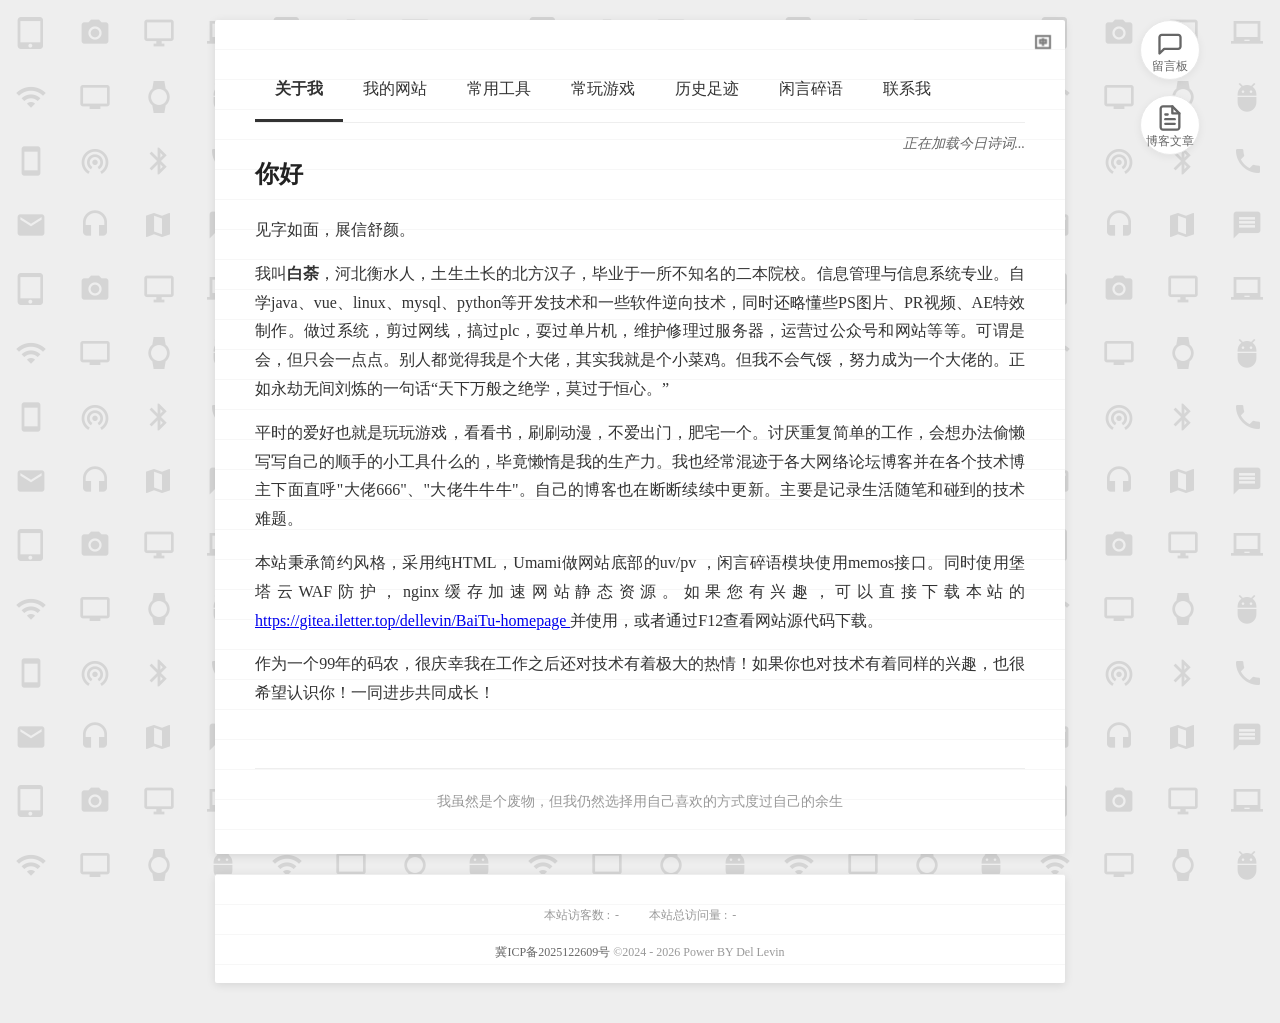
==== index.html @ fa4c784b "加入留言板博客按钮" ====
<!DOCTYPE html>
<html lang="zh-CN">

<head>
    <meta charset="UTF-8">
    <meta name="viewport" content="width=device-width, initial-scale=1.0">
    <meta name="description" content="95后，全干开发者">
    <meta name="keywords" content="Java,Spring,个人博客，微信小程序，博客，技术文章，编程，开发者，白荼，Del Levin">
    <link rel="shortcut icon" href="./favicon.ico">
    <script type="text/javascript">
        if (!!window.ActiveXObject || "ActiveXObject" in window) { //is IE?
            alert('朋友，上古浏览器不支持呢～');
        }
    </script>
    <!--   今日诗词   -->
    <script src="https://sdk.jinrishici.com/v2/browser/jinrishici.js" charset="utf-8"></script>
    <!-- 百度统计 -->
    <script>
        var _hmt = _hmt || [];
        (function () {
            var hm = document.createElement("script");
            hm.src = "https://hm.baidu.com/hm.js?d82271fd27b69793bf97f088c0a87fd4";
            var s = document.getElementsByTagName("script")[0];
            s.parentNode.insertBefore(hm, s);
        })();
    </script>
    <!-- umami统计 -->
    <!-- <script defer src="https://umami.iletter.top/anyjs" data-website-id="ae6cd64c-5900-49c9-9c22-95cedc24a508"></script> -->
    <!-- ECharts 库 -->
    <script src="./static/js/echarts/echarts.min.js"></script>
    <!-- 多语言 -->
    <script src="./static/js/language/zh.js"></script>
    <script src="./static/js/language/en.js"></script>
    <script src="./static/js/axios.min.js"></script>
    <style>
        @import url("./static/css/main.css");
        @import url("./static/css/memos.css");
        @import url("./static/css/game_dialog.css");
        @import url("./static/css/guestbook.css");
    </style>
    <title data-i18n="page_title">白荼 - BAITU</title>
</head>

<body>
    <div class="letter-container">
        <!-- 语言切换按钮 -->
        <div class="lang-switch-container">
            <img id="lang-switch-btn" src="./static/img/中文.png" alt="Switch Language" title="切换语言" />
        </div>

        <!-- 留言板按钮 -->
        <div class="guestbook-btn-container">
            <button id="guestbook-btn" class="guestbook-btn" title="留言板">
                <svg width="24" height="24" viewBox="0 0 24 24" fill="none" xmlns="http://www.w3.org/2000/svg">
                    <path d="M21 15C21 15.5304 20.7893 16.0391 20.4142 16.4142C20.0391 16.7893 19.5304 17 19 17H7L3 21V7C3 6.46957 3.21071 5.96086 3.58579 5.58579C3.96086 5.21071 4.46957 5 5 5H19C19.5304 5 20.0391 5.21071 20.4142 5.58579C20.7893 5.96086 21 6.46957 21 7V15Z" 
                          stroke="#666" stroke-width="2" stroke-linecap="round" stroke-linejoin="round"/>
                </svg>
                <span class="btn-label">留言板</span>
            </button>

            <!-- Hover 浮动预览面板 -->
            <div id="guestbook-preview" class="guestbook-preview">
                <div class="preview-header">
                    <h3 data-i18n="guestbook_title">留言板</h3>
                </div>
                <div class="preview-body">
                    <!-- 最新留言预览将在这里动态加载 -->
                </div>
            </div>
        </div>

        <!-- 博客文章按钮 -->
        <div class="blog-posts-btn-container">
            <button id="blog-posts-btn" class="blog-posts-btn" title="博客文章">
                <svg width="24" height="24" viewBox="0 0 24 24" fill="none" xmlns="http://www.w3.org/2000/svg">
                    <path d="M14 2H6C5.46957 2 4.96086 2.21071 4.58579 2.58579C4.21071 2.96086 4 3.46957 4 4V20C4 20.5304 4.21071 21.0391 4.58579 21.4142C4.96086 21.7893 5.46957 22 6 22H18C18.5304 22 19.0391 21.7893 19.4142 21.4142C19.7893 21.0391 20 20.5304 20 20V8L14 2Z" 
                          stroke="#666" stroke-width="2" stroke-linecap="round" stroke-linejoin="round"/>
                    <path d="M14 2V8H20" stroke="#666" stroke-width="2" stroke-linecap="round" stroke-linejoin="round"/>
                    <path d="M16 13H8" stroke="#666" stroke-width="2" stroke-linecap="round" stroke-linejoin="round"/>
                    <path d="M16 17H8" stroke="#666" stroke-width="2" stroke-linecap="round" stroke-linejoin="round"/>
                    <path d="M10 9H8" stroke="#666" stroke-width="2" stroke-linecap="round" stroke-linejoin="round"/>
                </svg>
                <span class="btn-label">博客文章</span>
            </button>

            <!-- Hover 浮动预览面板 -->
            <div id="blog-posts-preview" class="blog-posts-preview">
                <div class="preview-header">
                    <h3>最新文章</h3>
                </div>
                <div class="preview-body blog-posts-list">
                    <!-- 最新文章预览将在这里动态加载 -->
                </div>
            </div>
        </div>

        <!-- 完整博客文章弹窗（点击后显示） -->
        <div id="blog-posts-full-modal" class="guestbook-full-modal">
            <div class="full-modal-content">
                <div class="guestbook-header">
                    <h2>博客文章</h2>
                    <button id="blog-posts-close" class="guestbook-close" title="关闭">&times;</button>
                </div>
                <div class="guestbook-body">
                    <!-- 文章列表将在这里动态加载 -->
                </div>
            </div>
        </div>

        <!-- 完整留言板弹窗（点击后显示） -->
        <div id="guestbook-full-modal" class="guestbook-full-modal">
            <div class="full-modal-content">
                <div class="guestbook-header">
                    <h2 data-i18n="guestbook_title">留言板</h2>
                    <button id="guestbook-close" class="guestbook-close" title="关闭">&times;</button>
                </div>
                <div class="guestbook-body">
                    <!-- 留言列表将在这里动态加载 -->
                </div>
            </div>
        </div>

        <!-- 头部导航 -->
        <div class="nav-tabs">
            <div class="nav-tab active" data-tab="about"><span data-i18n="nav_about"></span></div>
            <div class="nav-tab" data-tab="website"><span data-i18n="nav_website"></span></div>
            <div class="nav-tab" data-tab="tools"><span data-i18n="nav_tools"></span></div>
            <div class="nav-tab" data-tab="games"><span data-i18n="nav_games"></span></div>
            <div class="nav-tab" data-tab="footprint"><span data-i18n="nav_footprint"></span></div>
            <div class="nav-tab" data-tab="memos"><span data-i18n="nav_memos"></span></div>
            <div class="nav-tab" data-tab="contact"><span data-i18n="nav_contact"></span></div>
        </div>

        <!-- 今日诗词 -->
        <div id="jinrishici-sentence">正在加载今日诗词...</div>

        <!-- 联系我内容 -->
        <div class="tab-content" id="contact-content">
            <div class="content-section">
                <h2 data-i18n="contact_me_h2"></h2>
                <p data-i18n="contact_intro"></p>
                <div class="contact-info">
                    <div class="contact-item">
                        <span class="contact-label" data-i18n="email_label">邮箱：</span>
                        <span>dellevin99@gmail.com</span>
                    </div>
                    <div class="contact-item">
                        <span class="contact-label" data-i18n="wechat_label">微信：</span>
                        <span>E-Levin_</span>
                    </div>
                    <div class="contact-item">
                        <span class="contact-label" data-i18n="qq_label">扣扣：</span>
                        <span>1754084631</span>
                    </div>
                    <div class="contact-item">
                        <span class="contact-label" data-i18n="address_label">地址：</span>
                        <span data-i18n="address_value">山东省·济南市·市中区</span>
                    </div>
                </div>

                <h3 data-i18n="social_media_h3">社交媒体</h3>
                <div class="website-links">
                    <a href="https://github.com/dellevin" target="_blank" data-i18n="social_link1"
                        data-i18n-attr="href">GitHub</a>
                    <a href="https://weibo.com/u/6094785109999999999" target="_blank" data-i18n="social_link2"
                        data-i18n-attr="href">微博</a>
                    <a href="https://www.zhihu.com/people/bing-xue-chen-xi-59" target="_blank" data-i18n="social_link3"
                        data-i18n-attr="href">知乎</a>
                    <a href="https://space.bilibili.com/403551212" target="_blank" data-i18n="social_link4"
                        data-i18n-attr="href">B站</a>
                    <a href="https://www.52pojie.cn/home.php?mod=space&uid=2059006" target="_blank"
                        data-i18n="social_link5" data-i18n-attr="href">52pojie</a>
                </div>
                <h3 data-i18n="leave_message_h3">留言</h3>
                <p data-i18n="leave_message_p"><a href="https://blog.iletter.top/401.html" target="_blank"
                        data-i18n="leave_message_link" data-i18n-attr="href">点击此链接</a>去我的博客下面给我留言！</p>
            </div>
        </div>

        <!-- 关于我内容 -->
        <div class="tab-content active" id="about-content">
            <div class="content-section about-me-content">
                <h2 data-i18n="hello"></h2>
                <p data-i18n="greeting"></p>
                <p data-i18n="about_me_p1"></p>
                <p data-i18n="about_me_p2"></p>
                <p data-i18n="about_me_p3"></p>
                <p data-i18n="about_me_p4"></p>
            </div>
        </div>

        <!-- 我的网站内容 -->
        <div class="tab-content" id="website-content">
            <div class="content-section">
                <h2 data-i18n="my_website_h2"></h2>
                <div class="website-links" id="dynamic-website-links">
                    <div class="memo-loading" data-i18n="loading_website"></div>
                </div>
            </div>
        </div>

        <!-- 工具内容 -->
        <div class="tab-content" id="tools-content">
            <div class="content-section">
                <h2 data-i18n="my_tools_h2">我的工具</h2>
                <div id="tools-container" class="tools-grid">
                    <div class="memo-loading" data-i18n="loading_tools"></div>
                </div>
            </div>
        </div>

        <!-- 游戏内容 -->
        <div class="tab-content" id="games-content">
            <div class="content-section">
                <h2 data-i18n="my_games_h2">我常玩的游戏</h2>
                <div id="games-container" class="games-grid">
                    <div class="memo-loading" data-i18n="loading_games"></div>
                </div>
            </div>
        </div>

        <!-- 历史足迹 (地图) -->
        <div id="footprint-content" class="tab-content">
            <div class="content-section">
                <h2 data-i18n="footprint_map_h2">历史足迹</h2>
            </div>
        </div>

        <!-- 闲言碎语内容 -->
        <div class="tab-content" id="memos-content">
            <div class="content-section">
                <h2 data-i18n="memos_h2">闲言碎语</h2>
                <div id="memos-container" class="memos-container">
                    <div class="memo-loading" data-i18n="loading_memos"></div>
                </div>
            </div>
        </div>

        <div class="letter-footer">
            <span data-i18n="footer_text"></span>
        </div>
    </div>

    <!-- 底部版权信息和网站统计 - 在信纸外部 -->
    <div id="footer-wrap">
        <div class="webinfo">
            <div class="webinfo-item">
                <div class="webinfo-site-uv-name" data-i18n="visitor_count_label"></div>
                <div class="webinfo-site-uv-count" id="site_uv">-</div>
            </div>
            <div class="webinfo-item">
                <div class="webinfo-site-name" data-i18n="visit_count_label"></div>
                <div class="webinfo-site-pv-count" id="site_pv">-</div>
            </div>
        </div>
        <div class="copyright" style="margin-top: 15px;"><a href="http://beian.miit.gov.cn"
                target="_blank">冀ICP备2025122609号</a> &copy;<span>2024 - 2026</span> <span>Power BY</span> <span>Del
                Levin </span>
        </div>
    </div>

    <div id="modalOverlay"
        style="display: none; position: fixed; top: 0; left: 0; width: 100%; height: 100%; background-color: rgba(0,0,0,0.5); z-index: 1000;cursor: pointer; ">
        <div id="modalContent"
            style="position: absolute; top: 50%; left: 50%; transform: translate(-50%, -50%); 
    background-color: white; padding: 20px; border-radius: 5px; box-shadow: 0 4px 8px rgba(0,0,0,0.2); text-align: center; cursor: default; ">
            <p>博主是个宅男，还没去过哦～</p>
        </div>
    </div>
    <script>
        // ========== 语言切换逻辑 ==========
        const translations = {
            'zh': translationsZH,
            'en': translationsEN
        };
        if (typeof translations === 'undefined') {
            console.error('Translations file (translations.js) is not loaded!');
        }
        const switchButton = document.getElementById('lang-switch-btn');
        const LANG_KEY = 'preferred_language';
        function switchLanguage() {
            let currentLang = localStorage.getItem(LANG_KEY) || 'zh';
            let newLang = currentLang === 'zh' ? 'en' : 'zh';

            localStorage.setItem(LANG_KEY, newLang);
            updatePageContent(newLang);
            updateLanguageIcon(newLang);
            document.documentElement.lang = newLang;

            location.reload();
        }
        function updatePageContent(lang) {
            const elements = document.querySelectorAll('[data-i18n]');
            elements.forEach(element => {
                const key = element.getAttribute('data-i18n');
                const translation = translations[lang][key];
                if (translation !== undefined) {
                    element.innerHTML = translation;
                } else {
                    console.warn(`Translation key '${key}' not found for language '${lang}'`);
                }
            });
        }
        function updateLanguageIcon(lang) {
            if (lang === 'zh') {
                switchButton.src = './static/img/中文.png';
                switchButton.alt = 'Switch to English';
                switchButton.title = '切换到英文';
            } else {
                switchButton.src = './static/img/英文.png';
                switchButton.alt = 'Switch to Chinese';
                switchButton.title = '切换到中文';
            }
        }
        document.addEventListener('DOMContentLoaded', function () {
            const savedLang = localStorage.getItem(LANG_KEY) || 'zh';
            updatePageContent(savedLang);
            updateLanguageIcon(savedLang);
            document.documentElement.lang = savedLang;
            switchButton.addEventListener('click', switchLanguage);
        });
    </script>
    <script src="./static/js/anypage.js"></script>
    <script src="./static/js/game_my.js"></script>
    <script src="./static/js/tools_my.js"></script>
    <script src="./static/js/websites_my.js"></script>
    <script src="./static/js/memos.js"></script>
    <script src="./static/js/map-footprint.js"></script>
    <script src="./static/js/guestbook.js"></script>
    <script src="./static/js/blog_posts.js"></script>
    <script src="./static/js/tabchange.js"></script>
</body>

</html>
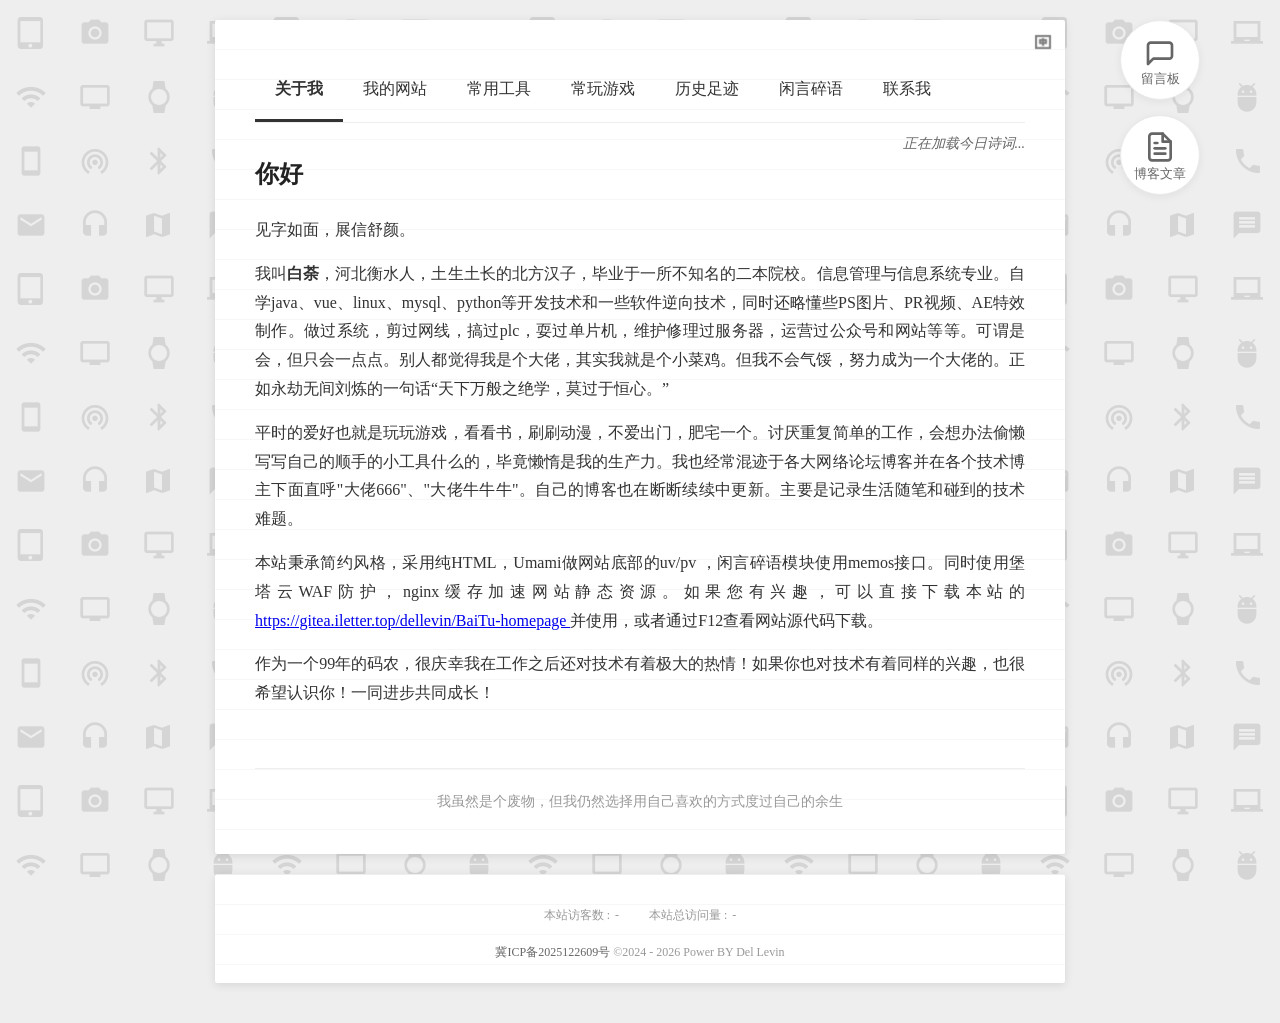
==== commit 5e33d53e: "博客文章优化" ====
--- a/index.html
+++ b/index.html
@@ -55,7 +55,7 @@
                     <path d="M21 15C21 15.5304 20.7893 16.0391 20.4142 16.4142C20.0391 16.7893 19.5304 17 19 17H7L3 21V7C3 6.46957 3.21071 5.96086 3.58579 5.58579C3.96086 5.21071 4.46957 5 5 5H19C19.5304 5 20.0391 5.21071 20.4142 5.58579C20.7893 5.96086 21 6.46957 21 7V15Z" 
                           stroke="#666" stroke-width="2" stroke-linecap="round" stroke-linejoin="round"/>
                 </svg>
-                <span class="btn-label">留言板</span>
+                <span class="btn-label" data-i18n="btn_guestbook">留言板</span>
             </button>
 
             <!-- Hover 浮动预览面板 -->
@@ -80,13 +80,13 @@
                     <path d="M16 17H8" stroke="#666" stroke-width="2" stroke-linecap="round" stroke-linejoin="round"/>
                     <path d="M10 9H8" stroke="#666" stroke-width="2" stroke-linecap="round" stroke-linejoin="round"/>
                 </svg>
-                <span class="btn-label">博客文章</span>
+                <span class="btn-label" data-i18n="btn_blog_posts">博客文章</span>
             </button>
 
             <!-- Hover 浮动预览面板 -->
             <div id="blog-posts-preview" class="blog-posts-preview">
                 <div class="preview-header">
-                    <h3>最新文章</h3>
+                    <h3 data-i18n="blog_latest_posts">最新文章</h3>
                 </div>
                 <div class="preview-body blog-posts-list">
                     <!-- 最新文章预览将在这里动态加载 -->
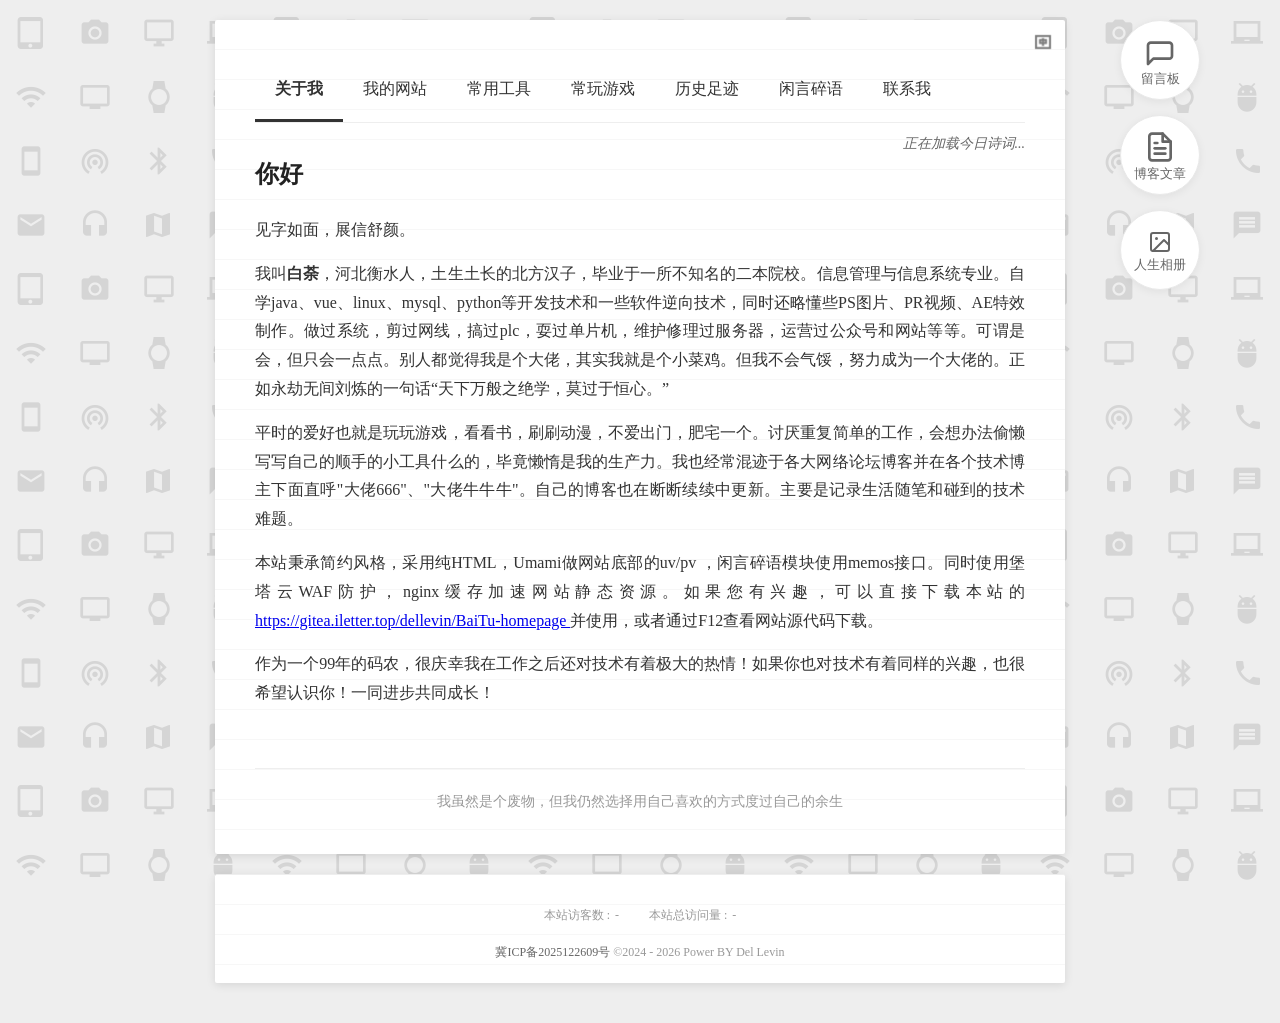
==== commit f0605dca: "加入照片功能" ====
--- a/index.html
+++ b/index.html
@@ -107,6 +107,41 @@
             </div>
         </div>
 
+        <!-- 人生相册按钮 -->
+        <div class="photo-album-btn-container">
+            <button id="photo-album-btn" class="photo-album-btn" title="人生相册">
+                <svg width="24" height="24" viewBox="0 0 24 24" fill="none" xmlns="http://www.w3.org/2000/svg">
+                    <rect x="3" y="3" width="18" height="18" rx="2" ry="2" stroke="#666" stroke-width="2"/>
+                    <circle cx="8.5" cy="8.5" r="1.5" fill="#666"/>
+                    <path d="M21 15L16 10L5 21" stroke="#666" stroke-width="2" stroke-linecap="round" stroke-linejoin="round"/>
+                </svg>
+                <span class="btn-label" data-i18n="btn_photo_album">人生相册</span>
+            </button>
+
+            <!-- Hover 浮动预览面板 -->
+            <div id="photo-album-preview" class="photo-album-preview">
+                <div class="preview-header">
+                    <h3 data-i18n="photo_latest_photos">最新照片</h3>
+                </div>
+                <div class="preview-body photo-album-list">
+                    <!-- 最新照片预览将在这里动态加载 -->
+                </div>
+            </div>
+        </div>
+
+        <!-- 完整人生相册弹窗（点击后显示） -->
+        <div id="photo-album-full-modal" class="guestbook-full-modal">
+            <div class="full-modal-content">
+                <div class="guestbook-header">
+                    <h2 data-i18n="photo_album_title">人生相册</h2>
+                    <button id="photo-album-close" class="guestbook-close" title="关闭">&times;</button>
+                </div>
+                <div class="guestbook-body photo-album-body">
+                    <!-- 照片网格将在这里动态加载 -->
+                </div>
+            </div>
+        </div>
+
         <!-- 完整留言板弹窗（点击后显示） -->
         <div id="guestbook-full-modal" class="guestbook-full-modal">
             <div class="full-modal-content">
@@ -328,6 +363,7 @@
     <script src="./static/js/map-footprint.js"></script>
     <script src="./static/js/guestbook.js"></script>
     <script src="./static/js/blog_posts.js"></script>
+    <script src="./static/js/photo_album.js"></script>
     <script src="./static/js/tabchange.js"></script>
 </body>
 
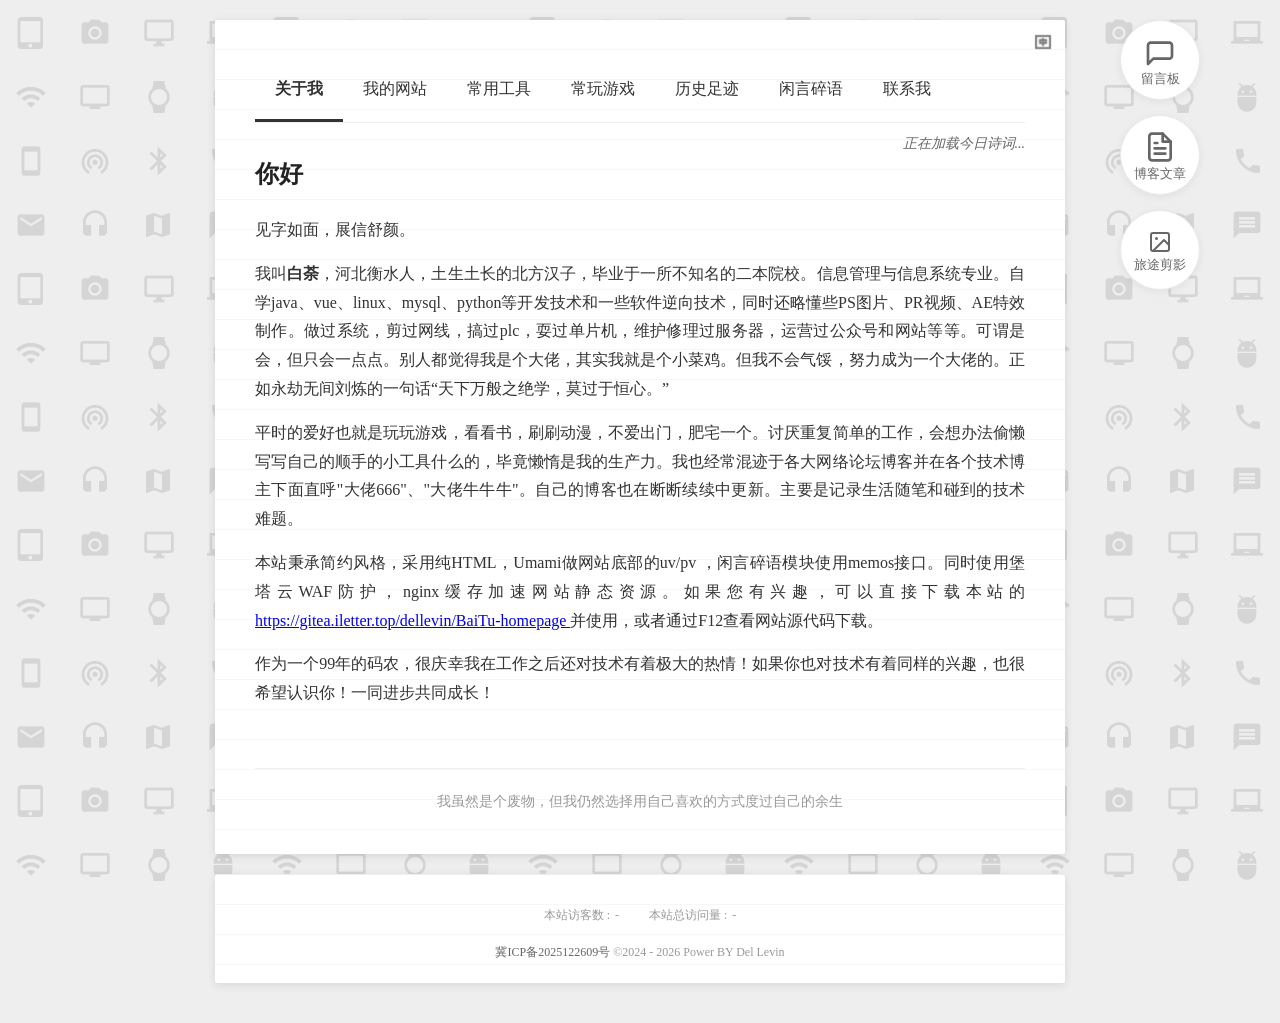
==== commit be004854: "11" ====
--- a/index.html
+++ b/index.html
@@ -107,15 +107,15 @@
             </div>
         </div>
 
-        <!-- 人生相册按钮 -->
+        <!-- 旅途剪影按钮 -->
         <div class="photo-album-btn-container">
-            <button id="photo-album-btn" class="photo-album-btn" title="人生相册">
+            <button id="photo-album-btn" class="photo-album-btn" title="旅途剪影">
                 <svg width="24" height="24" viewBox="0 0 24 24" fill="none" xmlns="http://www.w3.org/2000/svg">
                     <rect x="3" y="3" width="18" height="18" rx="2" ry="2" stroke="#666" stroke-width="2"/>
                     <circle cx="8.5" cy="8.5" r="1.5" fill="#666"/>
                     <path d="M21 15L16 10L5 21" stroke="#666" stroke-width="2" stroke-linecap="round" stroke-linejoin="round"/>
                 </svg>
-                <span class="btn-label" data-i18n="btn_photo_album">人生相册</span>
+                <span class="btn-label" data-i18n="btn_photo_album">旅途剪影</span>
             </button>
 
             <!-- Hover 浮动预览面板 -->
@@ -129,11 +129,11 @@
             </div>
         </div>
 
-        <!-- 完整人生相册弹窗（点击后显示） -->
+        <!-- 完整旅途剪影弹窗（点击后显示） -->
         <div id="photo-album-full-modal" class="guestbook-full-modal">
             <div class="full-modal-content">
                 <div class="guestbook-header">
-                    <h2 data-i18n="photo_album_title">人生相册</h2>
+                    <h2 data-i18n="photo_album_title">旅途剪影</h2>
                     <button id="photo-album-close" class="guestbook-close" title="关闭">&times;</button>
                 </div>
                 <div class="guestbook-body photo-album-body">
